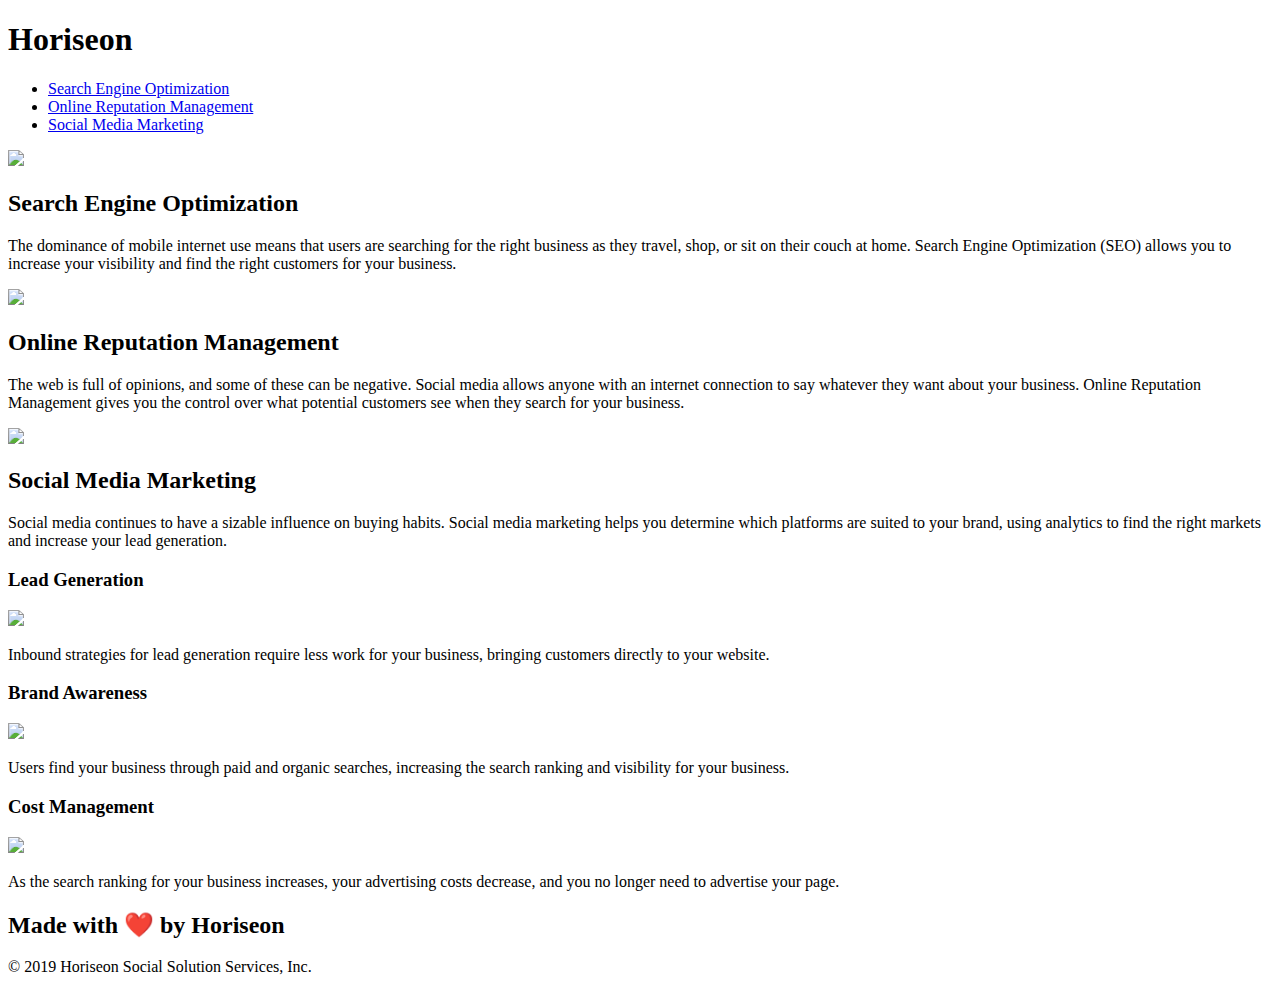
==== index.html @ 9308f72b "Here are the original index.html and style.css code for the homework assignment, they are under they" ====
<!DOCTYPE html>
<html lang="en-us">

<head>
    <meta charset="UTF-8" />
    <link rel="stylesheet" href="./assets/css/style.css">
    <title>website</title>
</head>

<body>
    <div class="header">
        <h1>Hori<span class="seo">seo</span>n</h1>
        <div>
            <ul>
                <li>
                    <a href="#search-engine-optimization">Search Engine Optimization</a>
                </li>
                <li>
                    <a href="#online-reputation-management">Online Reputation Management</a>
                </li>
                <li>
                    <a href="#social-media-marketing">Social Media Marketing</a>
                </li>
            </ul>
        </div>
    </div>
    <div class="hero"></div>
    <div class="content">
        <div class="search-engine-optimization">
            <img src="./assets/images/search-engine-optimization.jpg" class="float-left" />
            <h2>Search Engine Optimization</h2>
            <p>
                The dominance of mobile internet use means that users are searching for the right business as they travel, shop, or sit on their couch at home. Search Engine Optimization (SEO) allows you to increase your visibility and find the right customers for your business.
            </p>
        </div>
        <div id="online-reputation-management" class="online-reputation-management">
            <img src="./assets/images/online-reputation-management.jpg" class="float-right" />
            <h2>Online Reputation Management</h2>
            <p>
                The web is full of opinions, and some of these can be negative. Social media allows anyone with an internet connection to say whatever they want about your business. Online Reputation Management gives you the control over what potential customers see when they search for your business.
            </p>
        </div>
        <div id="social-media-marketing" class="social-media-marketing">
            <img src="./assets/images/social-media-marketing.jpg" class="float-left" />
            <h2>Social Media Marketing</h2>
            <p>
                Social media continues to have a sizable influence on buying habits. Social media marketing helps you determine which platforms are suited to your brand, using analytics to find the right markets and increase your lead generation.
            </p>
        </div>
    </div>
    <div class="benefits">
        <div class="benefit-lead">
            <h3>Lead Generation</h3>
            <img src="./assets/images/lead-generation.png" />
            <p>
                Inbound strategies for lead generation require less work for your business, bringing customers directly to your website.
            </p>
        </div>
        <div class="benefit-brand">
            <h3>Brand Awareness</h3>
            <img src="./assets/images/brand-awareness.png" />
            <p>
                Users find your business through paid and organic searches, increasing the search ranking and visibility for your business.
            </p>
        </div>
        <div class="benefit-cost">
            <h3>Cost Management</h3>
            <img src="./assets/images/cost-management.png" />
            <p>
                As the search ranking for your business increases, your advertising costs decrease, and you no longer need to advertise your page.
            </p>
        </div>
    </div>
    <div class="footer">
        <h2>Made with ❤️️ by Horiseon</h2>
        <p>
            &copy; 2019 Horiseon Social Solution Services, Inc.
        </p>
    </div>
</body>

</html>
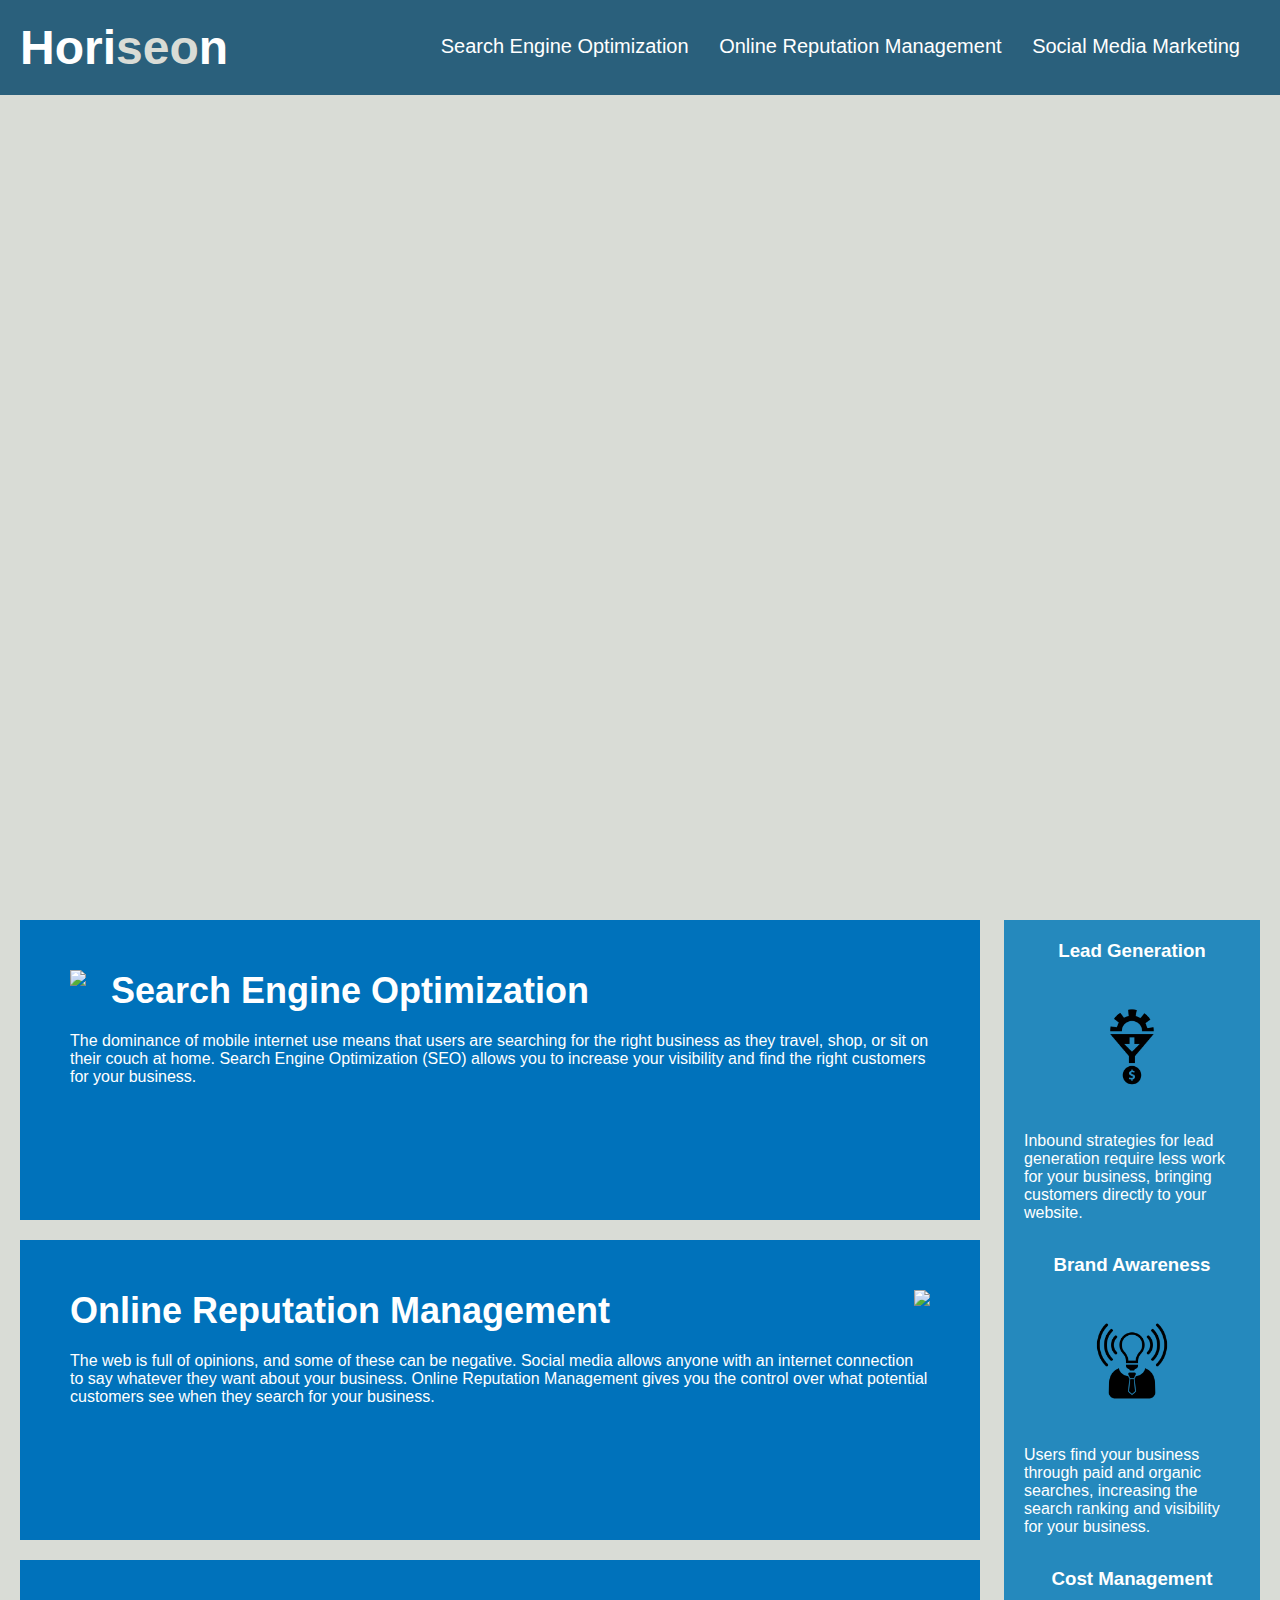
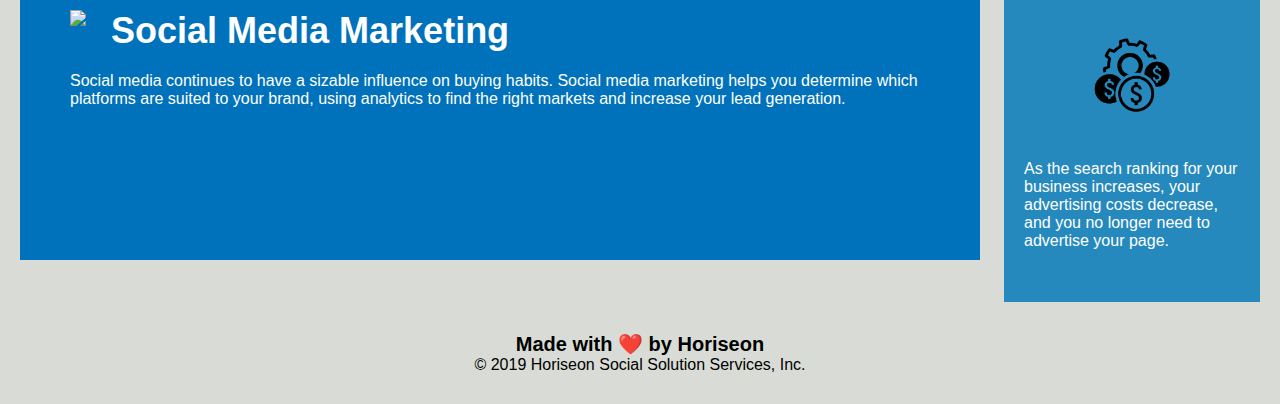
==== commit d59dbc01: "updated the title from div to header, got rid of header class, changed next div to nav and updated C" ====
--- a/index.html
+++ b/index.html
@@ -3,14 +3,14 @@
 
 <head>
     <meta charset="UTF-8" />
-    <link rel="stylesheet" href="./assets/css/style.css">
+    <link rel="stylesheet" href="./assests/css/style.css">
     <title>website</title>
 </head>
 
 <body>
-    <div class="header">
-        <h1>Hori<span class="seo">seo</span>n</h1>
-        <div>
+    <header>
+        <h1>Hori<span id="seo">seo</span>n</h1>
+        <nav>
             <ul>
                 <li>
                     <a href="#search-engine-optimization">Search Engine Optimization</a>
@@ -22,26 +22,26 @@
                     <a href="#social-media-marketing">Social Media Marketing</a>
                 </li>
             </ul>
-        </div>
-    </div>
+        </nav>
+    </header>
     <div class="hero"></div>
     <div class="content">
         <div class="search-engine-optimization">
-            <img src="./assets/images/search-engine-optimization.jpg" class="float-left" />
+            <img src="./assests/images/search-engine-optimization.jpg" class="float-left" />
             <h2>Search Engine Optimization</h2>
             <p>
                 The dominance of mobile internet use means that users are searching for the right business as they travel, shop, or sit on their couch at home. Search Engine Optimization (SEO) allows you to increase your visibility and find the right customers for your business.
             </p>
         </div>
         <div id="online-reputation-management" class="online-reputation-management">
-            <img src="./assets/images/online-reputation-management.jpg" class="float-right" />
+            <img src="./assests/images/online-reputation-management.jpg" class="float-right" />
             <h2>Online Reputation Management</h2>
             <p>
                 The web is full of opinions, and some of these can be negative. Social media allows anyone with an internet connection to say whatever they want about your business. Online Reputation Management gives you the control over what potential customers see when they search for your business.
             </p>
         </div>
         <div id="social-media-marketing" class="social-media-marketing">
-            <img src="./assets/images/social-media-marketing.jpg" class="float-left" />
+            <img src="./assests/images/social-media-marketing.jpg" class="float-left" />
             <h2>Social Media Marketing</h2>
             <p>
                 Social media continues to have a sizable influence on buying habits. Social media marketing helps you determine which platforms are suited to your brand, using analytics to find the right markets and increase your lead generation.
@@ -51,21 +51,21 @@
     <div class="benefits">
         <div class="benefit-lead">
             <h3>Lead Generation</h3>
-            <img src="./assets/images/lead-generation.png" />
+            <img src="./assests/images/lead-generation.png" />
             <p>
                 Inbound strategies for lead generation require less work for your business, bringing customers directly to your website.
             </p>
         </div>
         <div class="benefit-brand">
             <h3>Brand Awareness</h3>
-            <img src="./assets/images/brand-awareness.png" />
+            <img src="./assests/images/brand-awareness.png" />
             <p>
                 Users find your business through paid and organic searches, increasing the search ranking and visibility for your business.
             </p>
         </div>
         <div class="benefit-cost">
             <h3>Cost Management</h3>
-            <img src="./assets/images/cost-management.png" />
+            <img src="./assests/images/cost-management.png" />
             <p>
                 As the search ranking for your business increases, your advertising costs decrease, and you no longer need to advertise your page.
             </p>
--- a/assests/css/style.css
+++ b/assests/css/style.css
@@ -0,0 +1,200 @@
+* {
+    box-sizing: border-box;
+    padding: 0;
+    margin: 0;
+}
+
+body {
+    background-color: #d9dcd6;
+}
+
+header {
+    padding: 20px;
+    font-family: 'Trebuchet MS', 'Lucida Sans Unicode', 'Lucida Grande', 'Lucida Sans', Arial, sans-serif;
+    background-color: #2a607c;
+    color: #ffffff;
+}
+
+h1 {
+    display: inline-block;
+    font-size: 48px;
+}
+
+nav {
+    padding-top: 15px;
+    margin-right: 20px;
+    float: right;
+    font-family: 'Gill Sans', 'Gill Sans MT', Calibri, 'Trebuchet MS', sans-serif;
+    font-size: 20px;
+}
+
+ul {
+    list-style-type: none;
+}
+
+li {
+    display: inline-block;
+    margin-left: 25px;
+}
+
+a {
+    color: #ffffff;
+    text-decoration: none;
+}
+
+#seo {
+    color: #d9dcd6;
+}
+
+p {
+    font-size: 16px;
+}
+
+.hero {
+    height: 800px;
+    width: 100%;
+    margin-bottom: 25px;
+    background-image: url("../images/digital-marketing-meeting.jpg");
+    background-size: cover;
+    background-position: center;
+}
+
+.float-left {
+    float: left;
+    margin-right: 25px;
+}
+
+.float-right {
+    float: right;
+    margin-left: 25px;
+}
+
+.content {
+    width: 75%;
+    display: inline-block;
+    margin-left: 20px;
+}
+
+.benefits {
+    margin-right: 20px;
+    padding: 20px;
+    clear: both;
+    float: right;
+    width: 20%;
+    height: 100%;
+    font-family: 'Gill Sans', 'Gill Sans MT', Calibri, 'Trebuchet MS', sans-serif;
+    background-color: #2589bd;
+}
+
+.benefit-lead {
+    margin-bottom: 32px;
+    color: #ffffff;
+}
+
+.benefit-brand {
+    margin-bottom: 32px;
+    color: #ffffff;
+}
+
+.benefit-cost {
+    margin-bottom: 32px;
+    color: #ffffff;
+}
+
+.benefit-lead h3 {
+    margin-bottom: 10px;
+    text-align: center;
+}
+
+.benefit-brand h3 {
+    margin-bottom: 10px;
+    text-align: center;
+}
+
+.benefit-cost h3 {
+    margin-bottom: 10px;
+    text-align: center;
+}
+
+.benefit-lead img {
+    display: block;
+    margin: 10px auto;
+    max-width: 150px;
+}
+
+.benefit-brand img {
+    display: block;
+    margin: 10px auto;
+    max-width: 150px;
+}
+
+.benefit-cost img {
+    display: block;
+    margin: 10px auto;
+    max-width: 150px;
+}
+
+.search-engine-optimization {
+    margin-bottom: 20px;
+    padding: 50px;
+    height: 300px;
+    font-family: 'Gill Sans', 'Gill Sans MT', Calibri, 'Trebuchet MS', sans-serif;
+    background-color: #0072bb;
+    color: #ffffff;
+}
+
+.online-reputation-management {
+    margin-bottom: 20px;
+    padding: 50px;
+    height: 300px;
+    font-family: 'Gill Sans', 'Gill Sans MT', Calibri, 'Trebuchet MS', sans-serif;
+    background-color: #0072bb;
+    color: #ffffff;
+}
+
+.social-media-marketing {
+    margin-bottom: 20px;
+    padding: 50px;
+    height: 300px;
+    font-family: 'Gill Sans', 'Gill Sans MT', Calibri, 'Trebuchet MS', sans-serif;
+    background-color: #0072bb;
+    color: #ffffff;
+}
+
+.search-engine-optimization img {
+    max-height: 200px;
+}
+
+.online-reputation-management img {
+    max-height: 200px;
+}
+
+.social-media-marketing img {
+    max-height: 200px;
+}
+
+.search-engine-optimization h2 {
+    margin-bottom: 20px;
+    font-size: 36px;
+}
+
+.online-reputation-management h2 {
+    margin-bottom: 20px;
+    font-size: 36px;
+}
+
+.social-media-marketing h2 {
+    margin-bottom: 20px;
+    font-size: 36px;
+}
+
+.footer {
+    padding: 30px;
+    clear: both;
+    font-family: 'Trebuchet MS', 'Lucida Sans Unicode', 'Lucida Grande', 'Lucida Sans', Arial, sans-serif;
+    text-align: center;
+}
+
+.footer h2 {
+    font-size: 20px;
+}
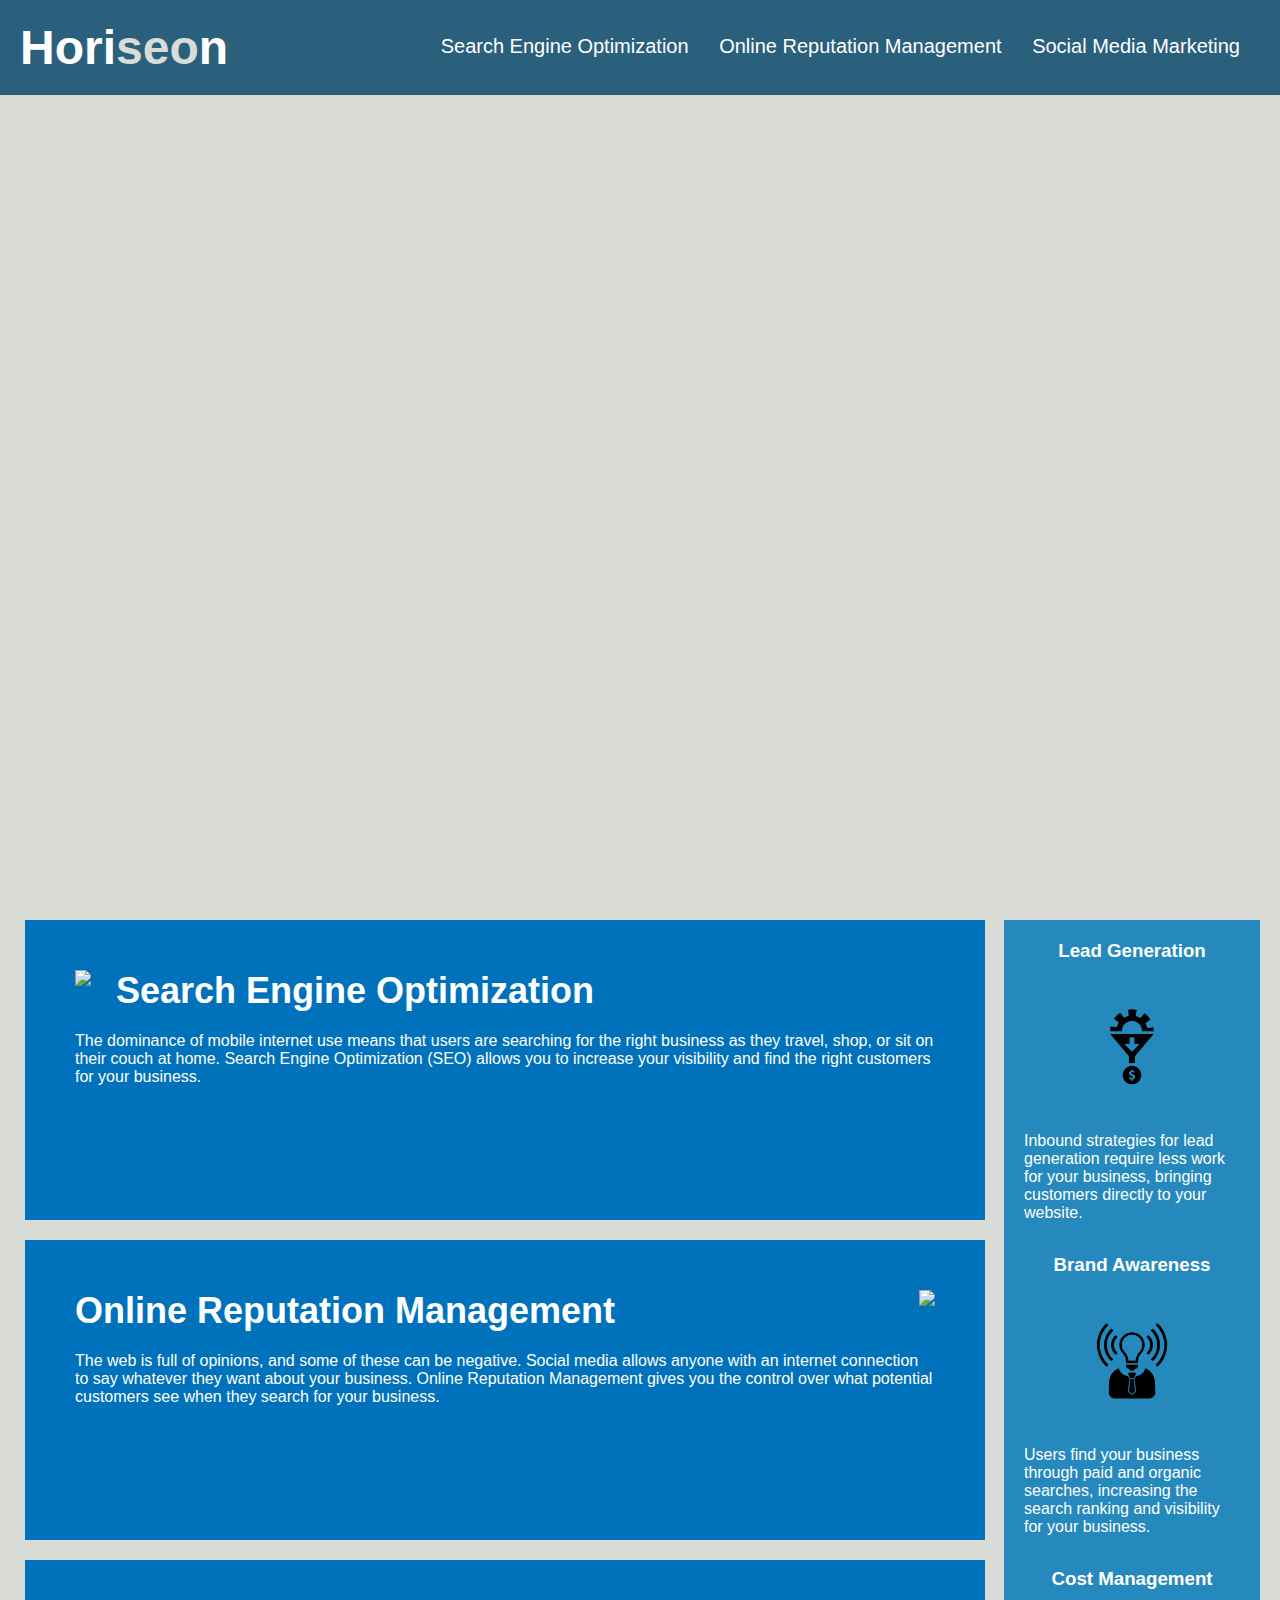
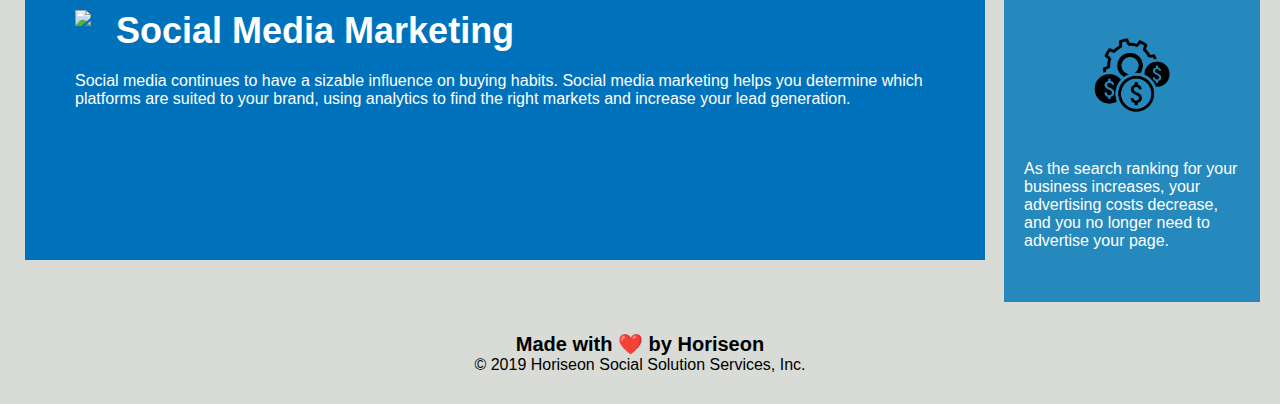
==== commit 19c26662: "changed the link to the correct css" ====
--- a/index.html
+++ b/index.html
@@ -24,59 +24,68 @@
             </ul>
         </nav>
     </header>
+    
     <div class="hero"></div>
-    <div class="content">
-        <div class="search-engine-optimization">
-            <img src="./assests/images/search-engine-optimization.jpg" class="float-left" />
+
+    <main>
+        <section id="search-engine-optimization" class="link-info">
+            <img src="./assests/images/search-engine-optimization.jpg" class="float-left"/>
             <h2>Search Engine Optimization</h2>
             <p>
                 The dominance of mobile internet use means that users are searching for the right business as they travel, shop, or sit on their couch at home. Search Engine Optimization (SEO) allows you to increase your visibility and find the right customers for your business.
             </p>
-        </div>
-        <div id="online-reputation-management" class="online-reputation-management">
-            <img src="./assests/images/online-reputation-management.jpg" class="float-right" />
+        </section>
+
+        <section id="online-reputation-management" class="link-info">
+            <img src="./assests/images/online-reputation-management.jpg" class="float-right"/>
             <h2>Online Reputation Management</h2>
             <p>
                 The web is full of opinions, and some of these can be negative. Social media allows anyone with an internet connection to say whatever they want about your business. Online Reputation Management gives you the control over what potential customers see when they search for your business.
             </p>
-        </div>
-        <div id="social-media-marketing" class="social-media-marketing">
+        </section>
+
+        <section id="social-media-marketing" class="link-info">
             <img src="./assests/images/social-media-marketing.jpg" class="float-left" />
             <h2>Social Media Marketing</h2>
             <p>
                 Social media continues to have a sizable influence on buying habits. Social media marketing helps you determine which platforms are suited to your brand, using analytics to find the right markets and increase your lead generation.
             </p>
-        </div>
-    </div>
-    <div class="benefits">
-        <div class="benefit-lead">
+        </section>
+    </main>
+
+    <aside>
+        <section class="side-info">
             <h3>Lead Generation</h3>
-            <img src="./assests/images/lead-generation.png" />
+            <img src="./assests/images/lead-generation.png"/>
             <p>
                 Inbound strategies for lead generation require less work for your business, bringing customers directly to your website.
             </p>
-        </div>
-        <div class="benefit-brand">
+        </section>
+
+        <section class="side-info">
             <h3>Brand Awareness</h3>
-            <img src="./assests/images/brand-awareness.png" />
+            <img src="./assests/images/brand-awareness.png"/>
             <p>
                 Users find your business through paid and organic searches, increasing the search ranking and visibility for your business.
             </p>
-        </div>
-        <div class="benefit-cost">
+        </section>
+
+        <section class="side-info">
             <h3>Cost Management</h3>
-            <img src="./assests/images/cost-management.png" />
+            <img src="./assests/images/cost-management.png"/>
             <p>
                 As the search ranking for your business increases, your advertising costs decrease, and you no longer need to advertise your page.
             </p>
-        </div>
-    </div>
-    <div class="footer">
-        <h2>Made with ❤️️ by Horiseon</h2>
-        <p>
-            &copy; 2019 Horiseon Social Solution Services, Inc.
-        </p>
-    </div>
-</body>
+        </section>
+        
+    </aside>
 
-</html>
+    <footer>
+       <h2>Made with ❤️️ by Horiseon</h2> 
+       <p> 
+           &copy; 2019 Horiseon Social Solution Services, Inc. 
+       </p>
+    </footer>
+</body>  
+
+</html>--- a/assests/css/style.css
+++ b/assests/css/style.css
@@ -6,6 +6,8 @@
 
 body {
     background-color: #d9dcd6;
+    font-size: 16px;
+    font-family: 'Gill Sans', 'Gill Sans MT', Calibri, 'Trebuchet MS', sans-serif;
 }
 
 header {
@@ -24,7 +26,6 @@
     padding-top: 15px;
     margin-right: 20px;
     float: right;
-    font-family: 'Gill Sans', 'Gill Sans MT', Calibri, 'Trebuchet MS', sans-serif;
     font-size: 20px;
 }
 
@@ -40,14 +41,6 @@
 a {
     color: #ffffff;
     text-decoration: none;
-}
-
-#seo {
-    color: #d9dcd6;
-}
-
-p {
-    font-size: 16px;
 }
 
 .hero {
@@ -69,132 +62,67 @@
     margin-left: 25px;
 }
 
-.content {
+main {
     width: 75%;
     display: inline-block;
-    margin-left: 20px;
+    margin-left: 25px;
 }
 
-.benefits {
+section h2 {
+    margin-bottom: 20px;
+    font-size: 36px;
+}
+
+aside {
     margin-right: 20px;
     padding: 20px;
     clear: both;
     float: right;
     width: 20%;
     height: 100%;
-    font-family: 'Gill Sans', 'Gill Sans MT', Calibri, 'Trebuchet MS', sans-serif;
     background-color: #2589bd;
+    
 }
 
-.benefit-lead {
+.side-info {
     margin-bottom: 32px;
     color: #ffffff;
 }
 
-.benefit-brand {
-    margin-bottom: 32px;
-    color: #ffffff;
-}
-
-.benefit-cost {
-    margin-bottom: 32px;
-    color: #ffffff;
-}
-
-.benefit-lead h3 {
+h3{
     margin-bottom: 10px;
     text-align: center;
 }
 
-.benefit-brand h3 {
-    margin-bottom: 10px;
-    text-align: center;
-}
-
-.benefit-cost h3 {
-    margin-bottom: 10px;
-    text-align: center;
-}
-
-.benefit-lead img {
+.side-info img{
     display: block;
     margin: 10px auto;
     max-width: 150px;
 }
 
-.benefit-brand img {
-    display: block;
-    margin: 10px auto;
-    max-width: 150px;
-}
-
-.benefit-cost img {
-    display: block;
-    margin: 10px auto;
-    max-width: 150px;
-}
-
-.search-engine-optimization {
+.link-info{
     margin-bottom: 20px;
     padding: 50px;
     height: 300px;
-    font-family: 'Gill Sans', 'Gill Sans MT', Calibri, 'Trebuchet MS', sans-serif;
     background-color: #0072bb;
     color: #ffffff;
 }
 
-.online-reputation-management {
-    margin-bottom: 20px;
-    padding: 50px;
-    height: 300px;
-    font-family: 'Gill Sans', 'Gill Sans MT', Calibri, 'Trebuchet MS', sans-serif;
-    background-color: #0072bb;
-    color: #ffffff;
+.link-info img{
+max-height: 200px;
+
 }
 
-.social-media-marketing {
-    margin-bottom: 20px;
-    padding: 50px;
-    height: 300px;
-    font-family: 'Gill Sans', 'Gill Sans MT', Calibri, 'Trebuchet MS', sans-serif;
-    background-color: #0072bb;
-    color: #ffffff;
+footer{
+   padding: 30px;
+   clear: both;
+   font-family: 'Trebuchet MS', 'Lucida Sans Unicode', 'Lucida Grande', 'Lucida Sans', Arial, sans-serif;
+   text-align: center; 
 }
 
-.search-engine-optimization img {
-    max-height: 200px;
-}
-
-.online-reputation-management img {
-    max-height: 200px;
-}
-
-.social-media-marketing img {
-    max-height: 200px;
-}
-
-.search-engine-optimization h2 {
-    margin-bottom: 20px;
-    font-size: 36px;
-}
-
-.online-reputation-management h2 {
-    margin-bottom: 20px;
-    font-size: 36px;
-}
-
-.social-media-marketing h2 {
-    margin-bottom: 20px;
-    font-size: 36px;
-}
-
-.footer {
-    padding: 30px;
-    clear: both;
-    font-family: 'Trebuchet MS', 'Lucida Sans Unicode', 'Lucida Grande', 'Lucida Sans', Arial, sans-serif;
-    text-align: center;
-}
-
-.footer h2 {
+footer h2 {
     font-size: 20px;
 }
+#seo {
+    color: #d9dcd6;
+}